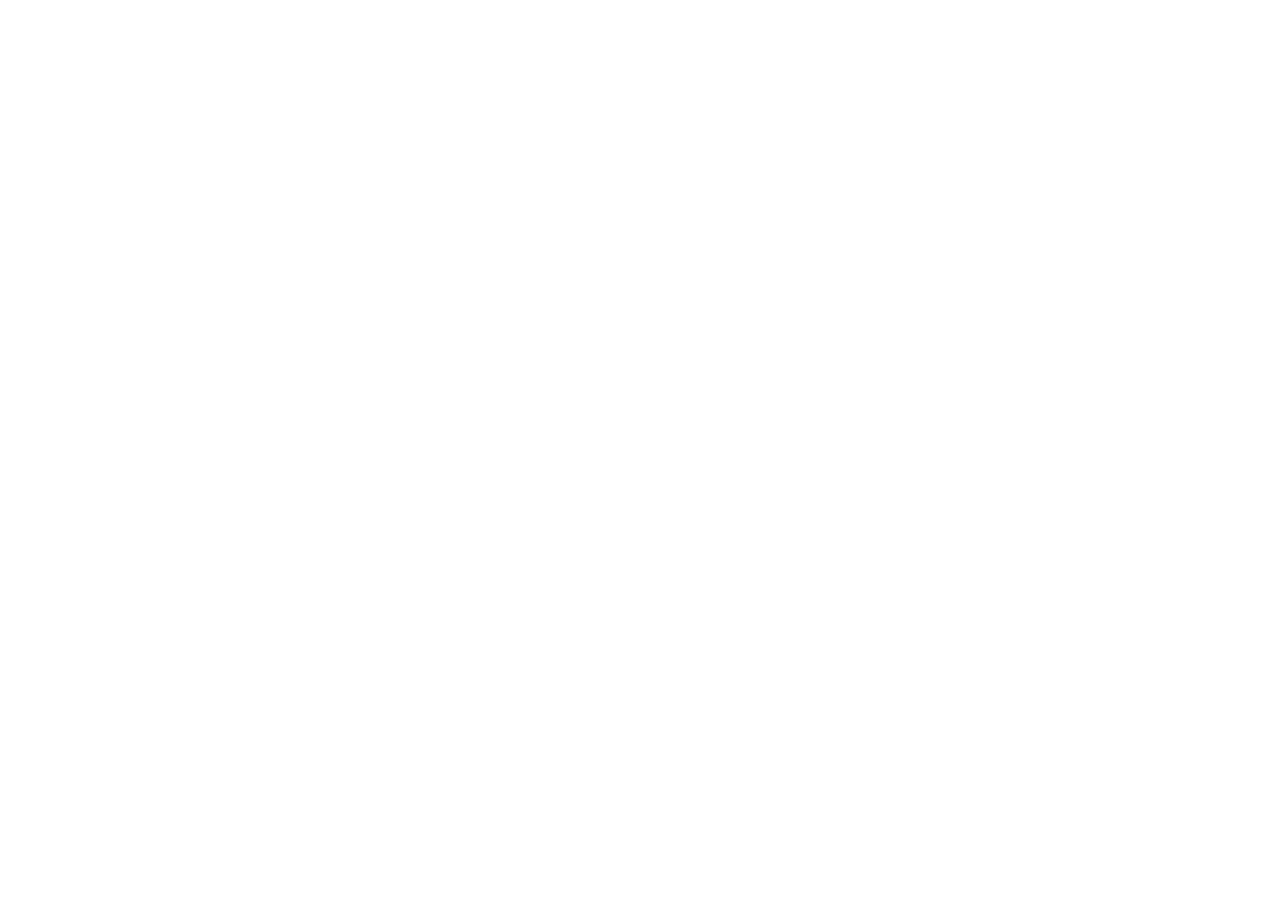
==== dev/index.html @ 58d8b954 "docs(dev): 添加项目开发文档" ====
<!DOCTYPE html>  <!-- 告诉浏览器这是一个html文件 -->
<html lang="en">  <!-- html文件的最外层标签：包裹这所有Html标签代码  lang=en 表示当前网页是一个英文网站 中文网站zh-CN-->
<head>
    <meta charset="UTF-8">  <!-- 元信息：是编写网页中的一些赋值信息 -->
    <title>Richis' UCD scehdule exporter</title>  <!-- 设置网页标题 -->
</head>

<body>
    
</body>
</html>
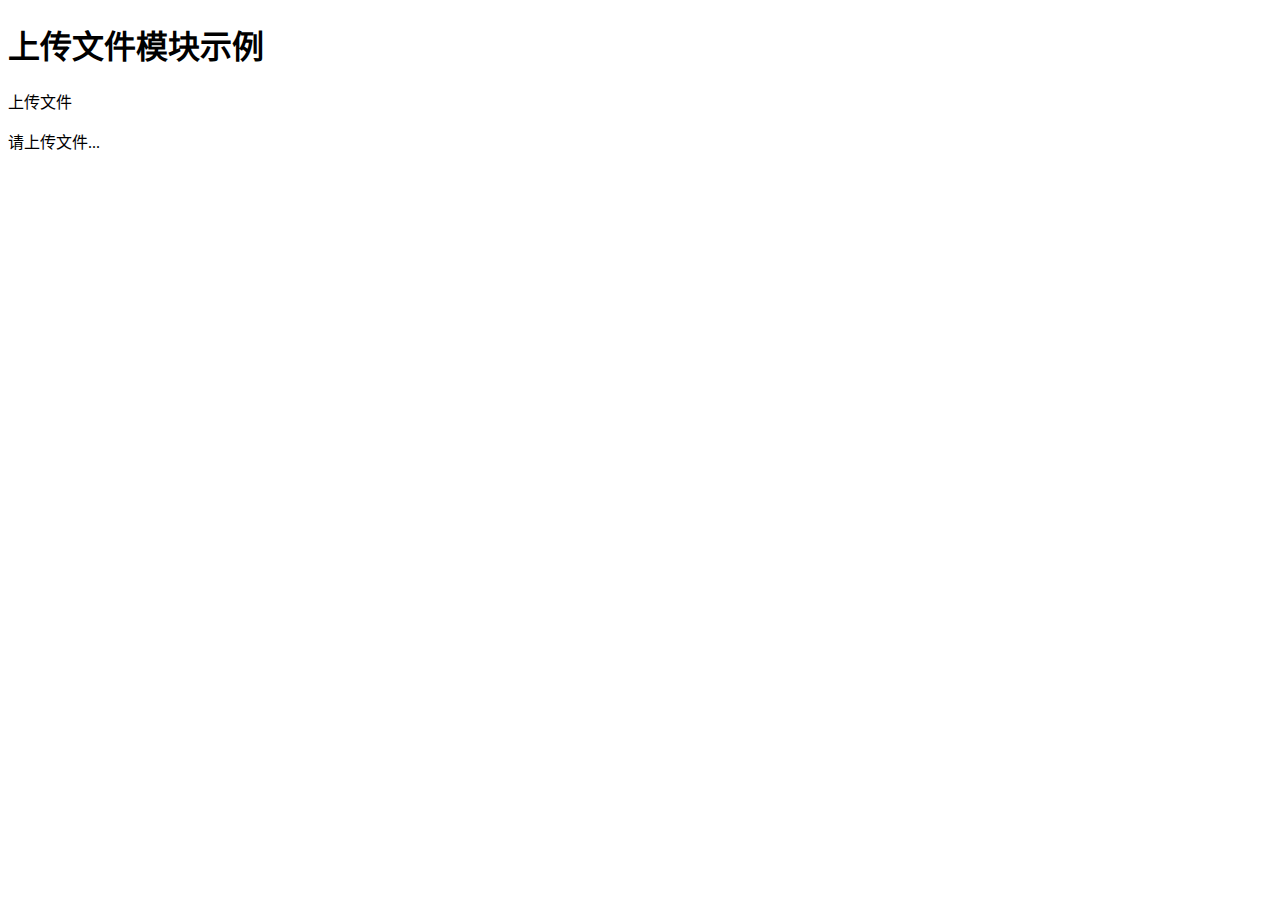
==== commit 8725f0b5: "refactor(dev): 重构上传文件模块并添加至主页面" ====
--- a/dev/index.html
+++ b/dev/index.html
@@ -1,11 +1,16 @@
-<!DOCTYPE html>  <!-- 告诉浏览器这是一个html文件 -->
-<html lang="en">  <!-- html文件的最外层标签：包裹这所有Html标签代码  lang=en 表示当前网页是一个英文网站 中文网站zh-CN-->
+<!DOCTYPE html>
+<html lang="zh-CN">
 <head>
-    <meta charset="UTF-8">  <!-- 元信息：是编写网页中的一些赋值信息 -->
-    <title>Richis' UCD scehdule exporter</title>  <!-- 设置网页标题 -->
+    <meta charset="UTF-8">
+    <meta name="viewport" content="width=device-width, initial-scale=1.0">
+    <title>文件上传模块</title>
 </head>
+<body>
+    <h1>上传文件模块示例</h1>
+    <label for="fileInput" class="btn">上传文件</label>
+    <input type="file" id="fileInput" style="display: none;">
+    <p id="uploadStatus">请上传文件...</p>
 
-<body>
-    
+    <script type="module" src="js/main.js"></script>
 </body>
 </html>
